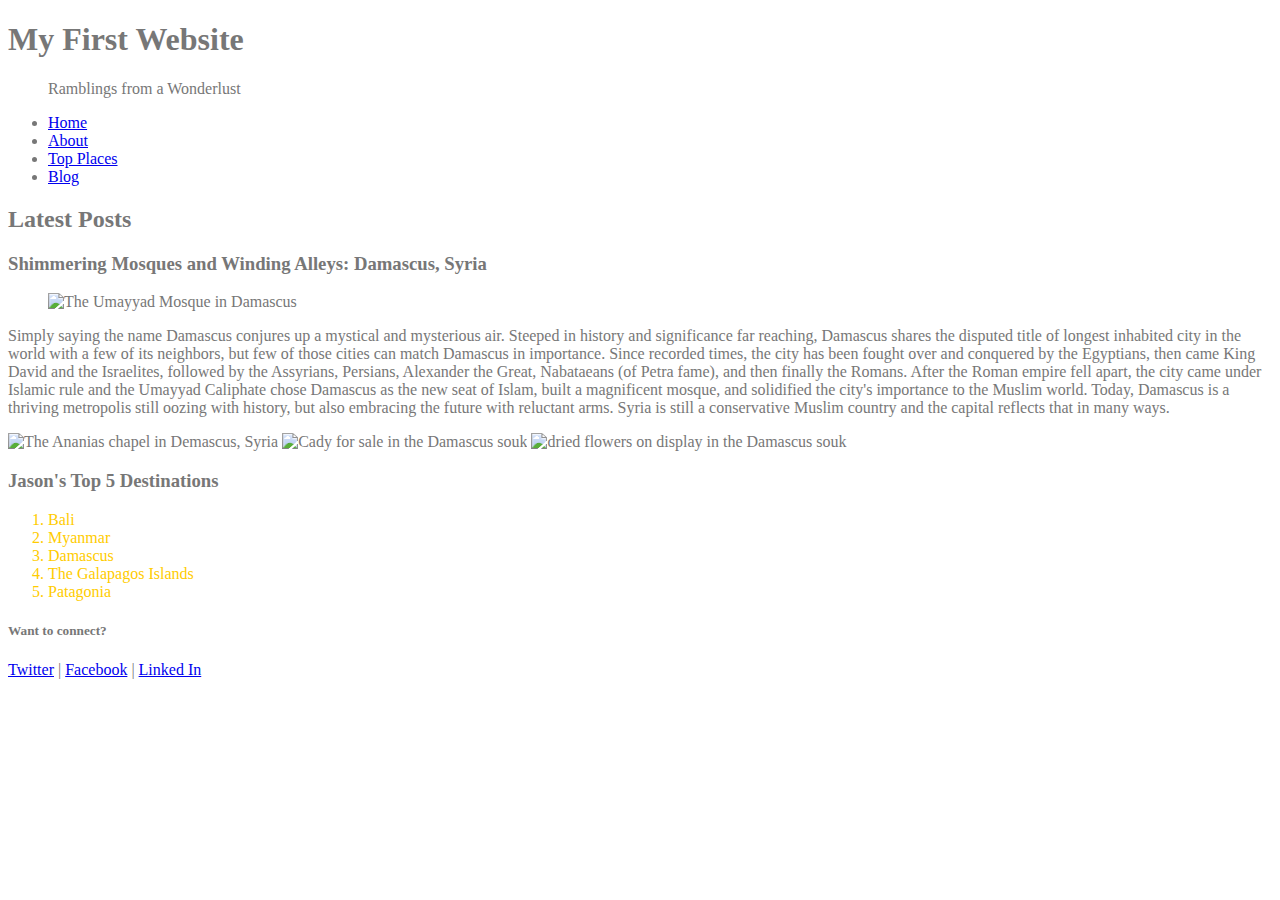
==== exercise5.html @ f2d32454 "Add files via upload" ====
<!DOCTYPE html>
<html>
     <head>
           <meta charset="utf-8">
           <title>CSS Practice Site 1</title>
           <link href="css/normalize.css" rel="stylesheet" type="text/css"> 
           <link href="css/styles.css" rel="stylesheet" type="text/css"> 
           
           <style>
		   body {
				color: #777;   
		   }
		   </style>
     </head>

    <body>
          <header>
              <h1>My First Website</h1>
              <blockquote>Ramblings from a Wonderlust</blockquote>
          </header>
        <nav id="main-nav">
            <ul>
                <li><a href="#">Home</a></li>
                <li><a href="#">About</a></li>
                <li><a href="#">Top Places</a></li>
                <li><a href="#">Blog</a></li>
            </ul>
        </nav>
        
         <section>
             <h2>Latest Posts</h2>
             <article>
             <h3 class="post-heading">Shimmering Mosques and Winding Alleys: Damascus, Syria</h3>
             <figure class="hero-image">
                 <img src="img/umayyad_Mosque_edited.jpg" alt="The Umayyad Mosque in Damascus">
            </figure>
             <p>Simply saying the name Damascus conjures up a mystical and mysterious air. Steeped in history and significance far reaching, Damascus shares the disputed title of longest inhabited city in the world with a few of its neighbors, but few of those cities can match Damascus in importance. Since recorded times, the city has been fought over and conquered by the Egyptians, then came King David and the Israelites, followed by the Assyrians, Persians, Alexander the Great, Nabataeans (of Petra fame), and then finally the Romans. After the Roman empire fell apart, the city came under Islamic rule and the Umayyad Caliphate chose Damascus as the new seat of Islam, built a magnificent mosque, and solidified the city's importance to the Muslim world. Today, Damascus is a thriving metropolis still oozing with history, but also embracing the future with reluctant arms. Syria is still a conservative Muslim country and the capital reflects that in many ways.
             </p>
             <section class="article-thumbs">
                <img src="img/thumbs/ananias_chapel_thumb.jpg" alt="The Ananias chapel in Demascus, Syria" />
                <img src="img/thumbs/souk_candy_thumb.jpg" alt="Cady for sale in the Damascus souk" />
                <img src="img/thumbs/souk_flowers_thumb.jpg" alt="dried flowers on display in the Damascus souk" />
            </section>
             </article>
             <aside>
             <h3>Jason's Top 5 Destinations</h3>
             <ol style="color: #ffcc00;">
                 <li>Bali</li>
                 <li>Myanmar</li>
                 <li>Damascus</li>
                 <li>The Galapagos Islands</li>
                 <li>Patagonia</li>
             </ol>
            </aside>
         </section>

         <footer>
             <h5>Want to connect?</h5>
             <nav>
                 <a href="https://www.twitter.com">Twitter</a> | 
                 <a href="https://www.facebook.com">Facebook</a> |
                 <a href="https://www.linkdin.com">Linked In</a>
             </nav>
         </footer>
   </body>
</html>
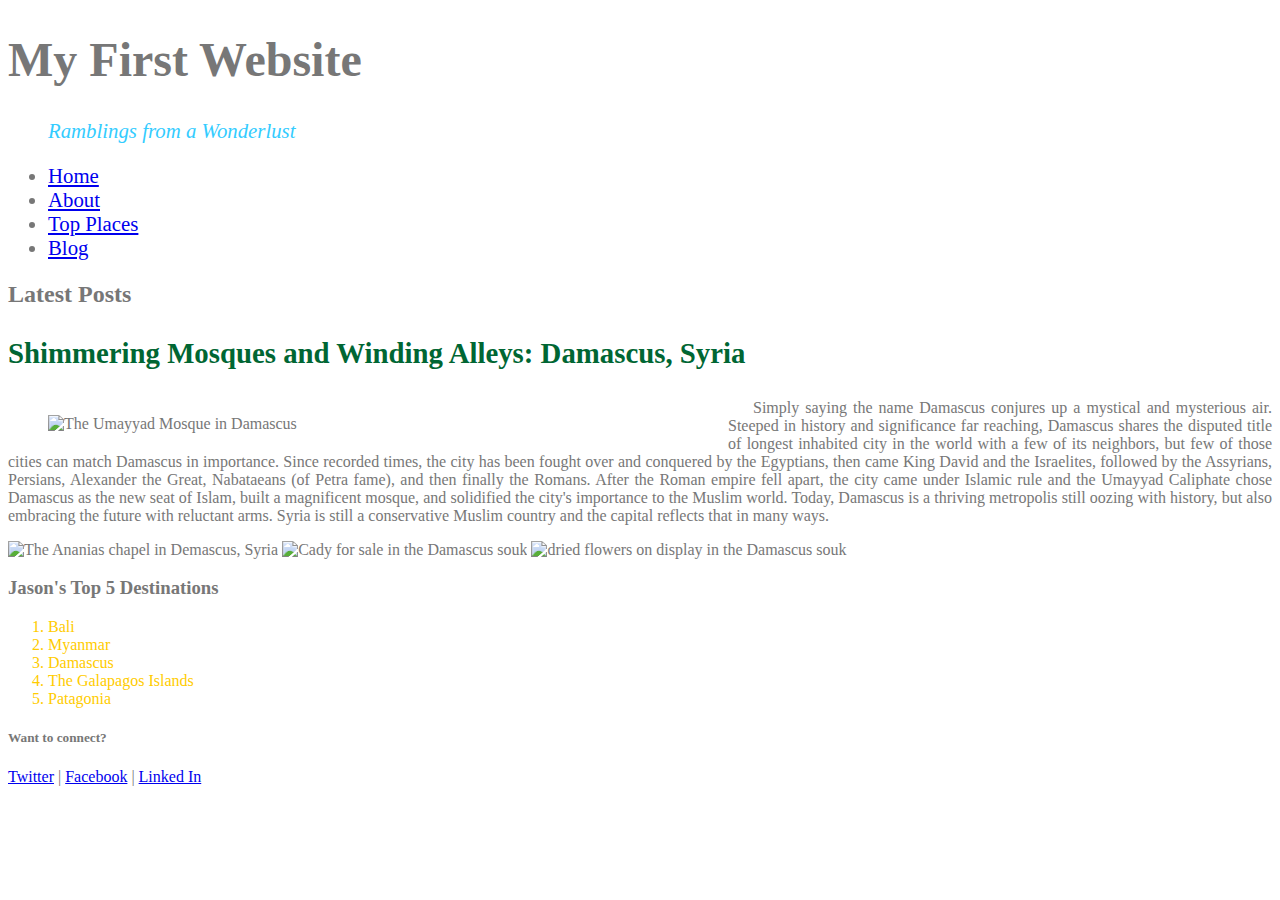
==== commit 45042e11: "Update exercise5.html" ====
--- a/exercise5.html
+++ b/exercise5.html
@@ -4,7 +4,7 @@
            <meta charset="utf-8">
            <title>CSS Practice Site 1</title>
            <link href="css/normalize.css" rel="stylesheet" type="text/css"> 
-           <link href="css/styles.css" rel="stylesheet" type="text/css"> 
+           <link href="styles.css" rel="stylesheet" type="text/css"> 
            
            <style>
 		   body {
@@ -63,4 +63,4 @@
              </nav>
          </footer>
    </body>
-</html>+</html>
--- a/styles.css
+++ b/styles.css
@@ -0,0 +1,37 @@
+h1 {
+	font-size: 48px;	
+}
+.post-heading {
+	color: #006633;
+	font-size: 1.8em;	
+}
+#main-nav	{
+	font-size: 1.3em;	
+}
+#main-nav a,
+#main-nav a:visitied {
+	text-decoration: none;
+}
+#main-nav a:hover,
+#main-nav a:focus,
+#main-nav a:active{
+	text-decoration: underline;
+} 
+blockquote	{
+	color: #33ccff;
+	font-size: 1.3em;
+	font-style: italic;
+}
+article p {
+	text-align: justify;
+	text-indent: 25px;
+}
+.hero-image {
+	float: left;
+	width: 640px;
+}
+.article-thumbs {
+	clear: both;
+}.article-thumbs img {
+	width: 200
+}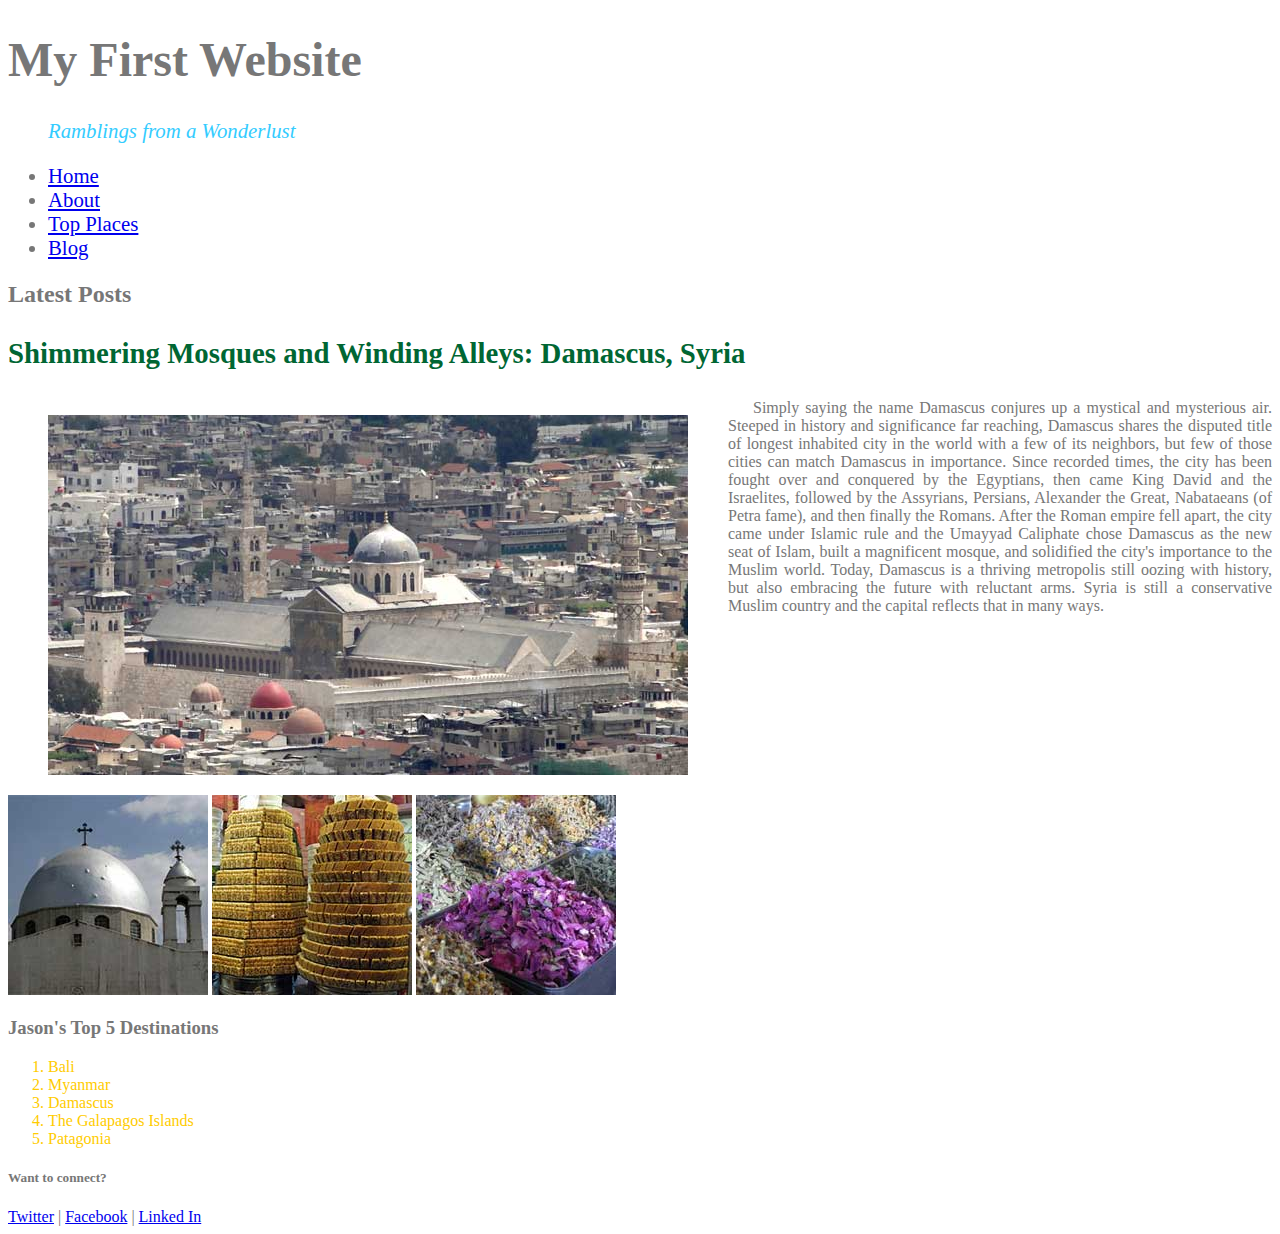
==== commit 497b27c1: "Update exercise5.html" ====
--- a/exercise5.html
+++ b/exercise5.html
@@ -32,7 +32,7 @@
              <article>
              <h3 class="post-heading">Shimmering Mosques and Winding Alleys: Damascus, Syria</h3>
              <figure class="hero-image">
-                 <img src="img/umayyad_Mosque_edited.jpg" alt="The Umayyad Mosque in Damascus">
+                 <img src="img/Umayyad_Mosque_edited.jpg" alt="The Umayyad Mosque in Damascus">
             </figure>
              <p>Simply saying the name Damascus conjures up a mystical and mysterious air. Steeped in history and significance far reaching, Damascus shares the disputed title of longest inhabited city in the world with a few of its neighbors, but few of those cities can match Damascus in importance. Since recorded times, the city has been fought over and conquered by the Egyptians, then came King David and the Israelites, followed by the Assyrians, Persians, Alexander the Great, Nabataeans (of Petra fame), and then finally the Romans. After the Roman empire fell apart, the city came under Islamic rule and the Umayyad Caliphate chose Damascus as the new seat of Islam, built a magnificent mosque, and solidified the city's importance to the Muslim world. Today, Damascus is a thriving metropolis still oozing with history, but also embracing the future with reluctant arms. Syria is still a conservative Muslim country and the capital reflects that in many ways.
              </p>
